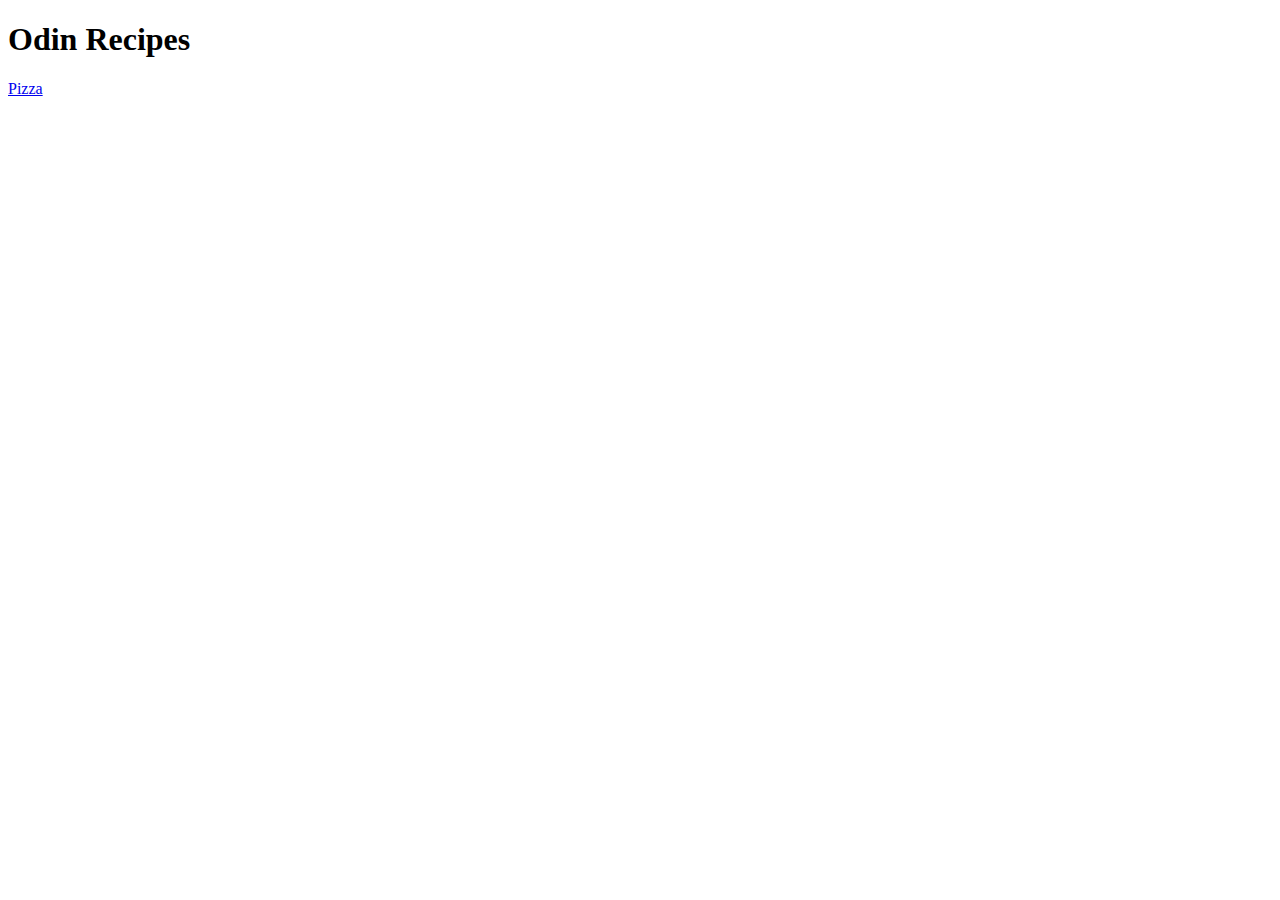
==== index.html @ 9f2510fd "Added index and recipe pages" ====
<!DOCTYPE html>
<html lang="en">
<head>
    <meta charset="UTF-8">
    <meta name="viewport" content="width=device-width, initial-scale=1.0">
    <title>Odin Recipes</title>
</head>
<body>
    <h1>Odin Recipes</h1>

    <a href="./recipes/pizza.html">Pizza</a>
</body>
</html>
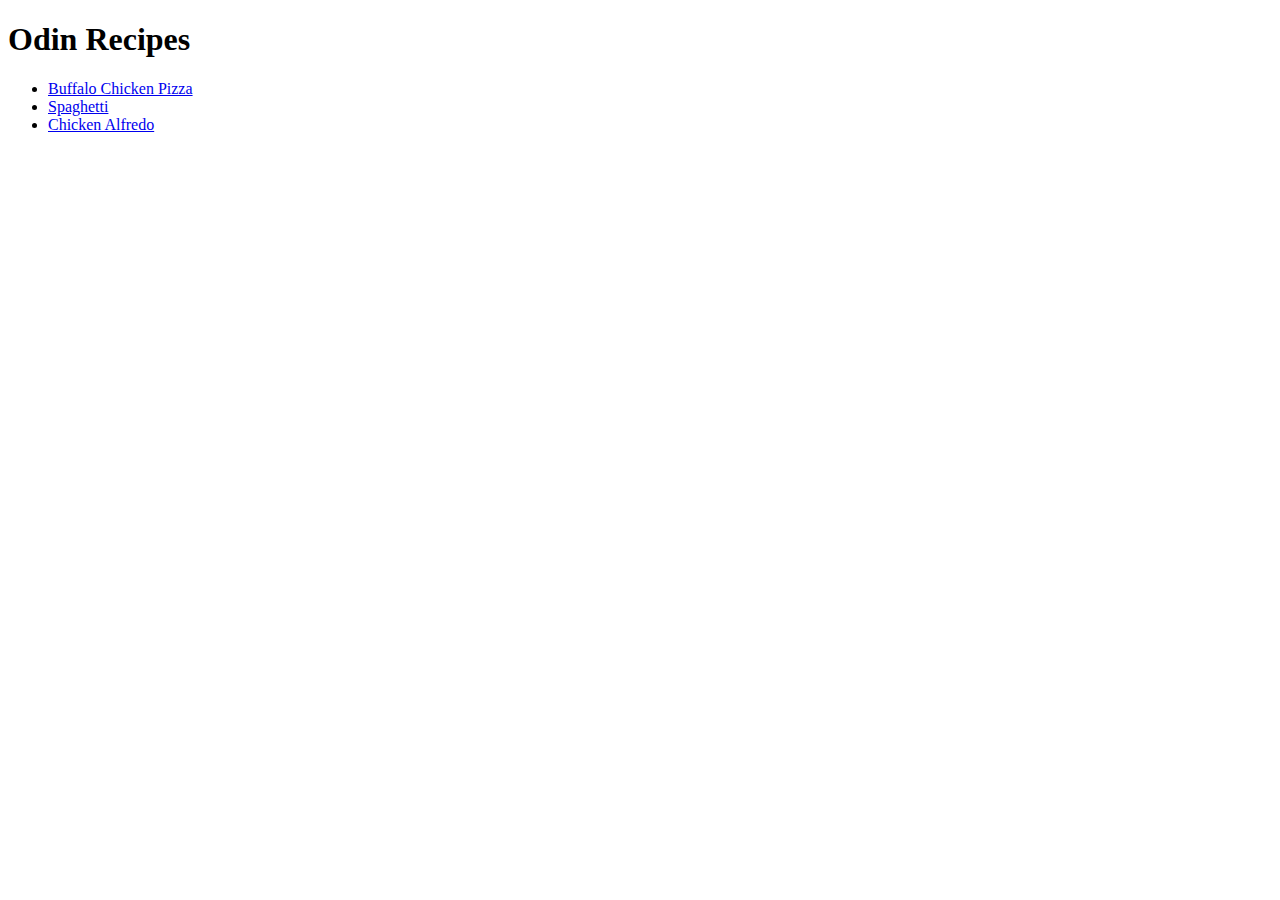
==== commit b1c55f77: "Add image dir and files for use + Add recipe pages" ====
--- a/index.html
+++ b/index.html
@@ -8,6 +8,12 @@
 <body>
     <h1>Odin Recipes</h1>
 
-    <a href="./recipes/pizza.html">Pizza</a>
+    <ul>
+        <li><a href="./recipes/pizza.html">Buffalo Chicken Pizza</a></li>
+
+        <li><a href="./recipes/spaghetti.html">Spaghetti</a></li>
+
+        <li><a href="./recipes/chicken-alfredo.html">Chicken Alfredo</a></li>
+    </ul>
 </body>
 </html>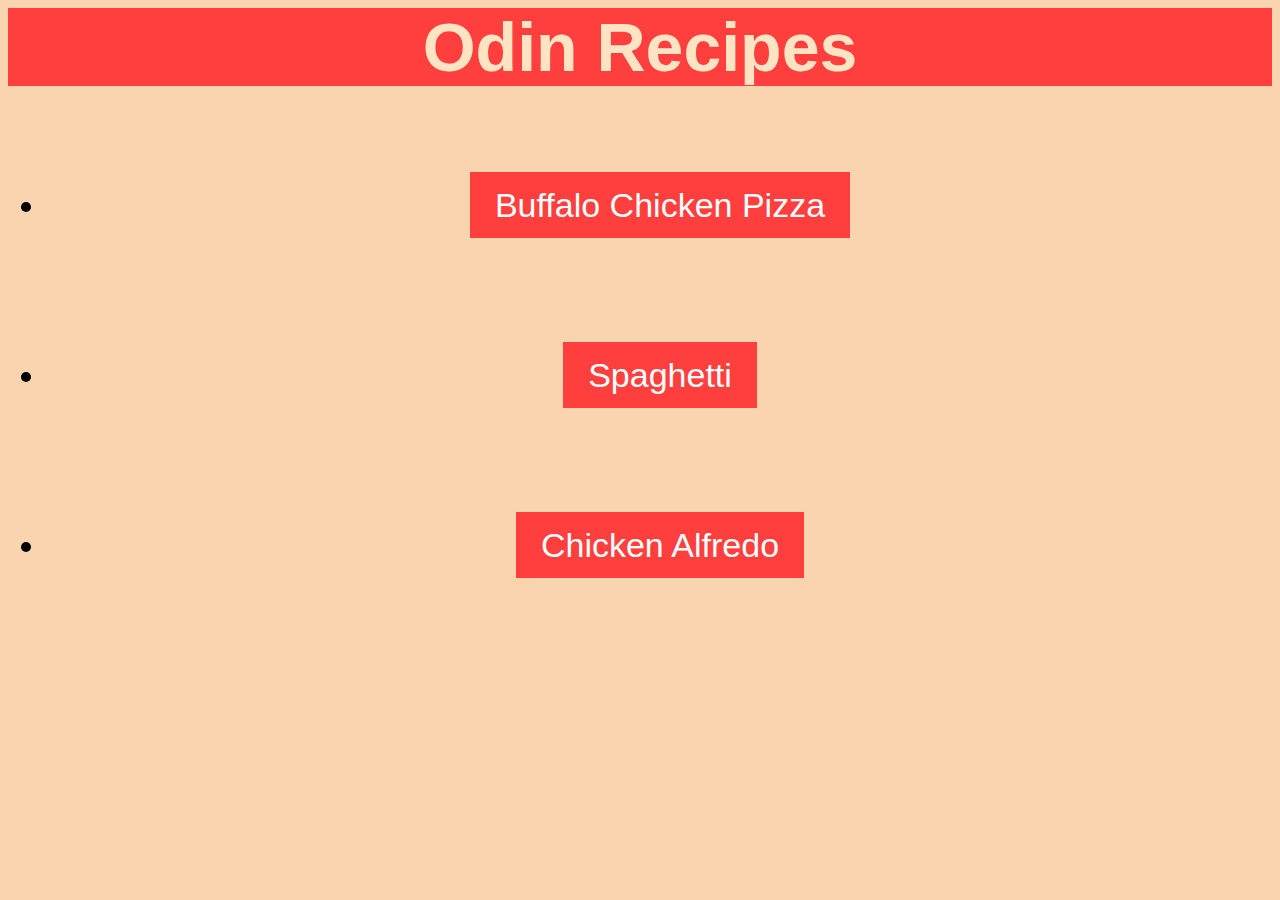
==== commit 8b721a78: "Linked all web pages tp stylesheet" ====
--- a/index.html
+++ b/index.html
@@ -1,14 +1,15 @@
 <!DOCTYPE html>
 <html lang="en">
 <head>
-    <meta charset="UTF-8">
+    <meta charset="UTF-8"> 
     <meta name="viewport" content="width=device-width, initial-scale=1.0">
     <title>Odin Recipes</title>
+    <link rel="stylesheet" href="style.css">
 </head>
-<body>
-    <h1>Odin Recipes</h1>
+<body class="hmpg-background">
+    <h1 id="title" class="center">Odin Recipes</h1>
 
-    <ul>
+    <ul id="hmpg-links"class="center">
         <li><a href="./recipes/pizza.html">Buffalo Chicken Pizza</a></li>
 
         <li><a href="./recipes/spaghetti.html">Spaghetti</a></li>
--- a/style.css
+++ b/style.css
@@ -0,0 +1,76 @@
+/* Landing Page Styling*/
+.center {
+    text-align: center;
+}
+
+#title {
+    background-color: rgb(255, 62, 62);
+    margin-top: auto;
+    margin-bottom: auto;
+    font-size: 68px;
+    font-family: Arial, Helvetica, sans-serif;
+    color: bisque;
+    font-weight: bold;
+}
+
+a:link, a:visited {
+    background-color: rgb(255, 62, 62);
+    color: white;
+    padding: 14px 25px;
+    text-decoration: none;
+    display: flexbox;
+}
+
+a:hover, a:active {
+    background-color: red;
+}
+
+#hmpg-links {
+    font-size: 34px;
+    height: fit-content;
+    line-height: 500%;
+    font-family:  Lora, Arial, Helvetica, sans-serif;
+}
+
+.hmpg-background {
+    background-color: hsl(30deg, 87%, 83%);
+}
+
+/* Spaghetti Page Styling */
+
+.spg-img {
+    display: block;
+    margin:auto;
+    width: 725px;
+    padding-top: 15px;
+}
+
+#para {
+    font-family: Cambria, Cochin, Georgia, Times, 'Times New Roman', serif;
+    font-size: 24px;
+}
+
+/* Pizza Page Styling*/
+
+.za-img {
+    display: block;
+    margin: auto;
+    width: 700px;
+    height: 450px;
+    padding-top: 15px;
+}
+
+.alfr-img {
+    display: block;
+    margin: auto;
+    width: 700px;
+    height: 440px;
+    padding-top: 15px;
+}
+
+
+
+
+
+
+
